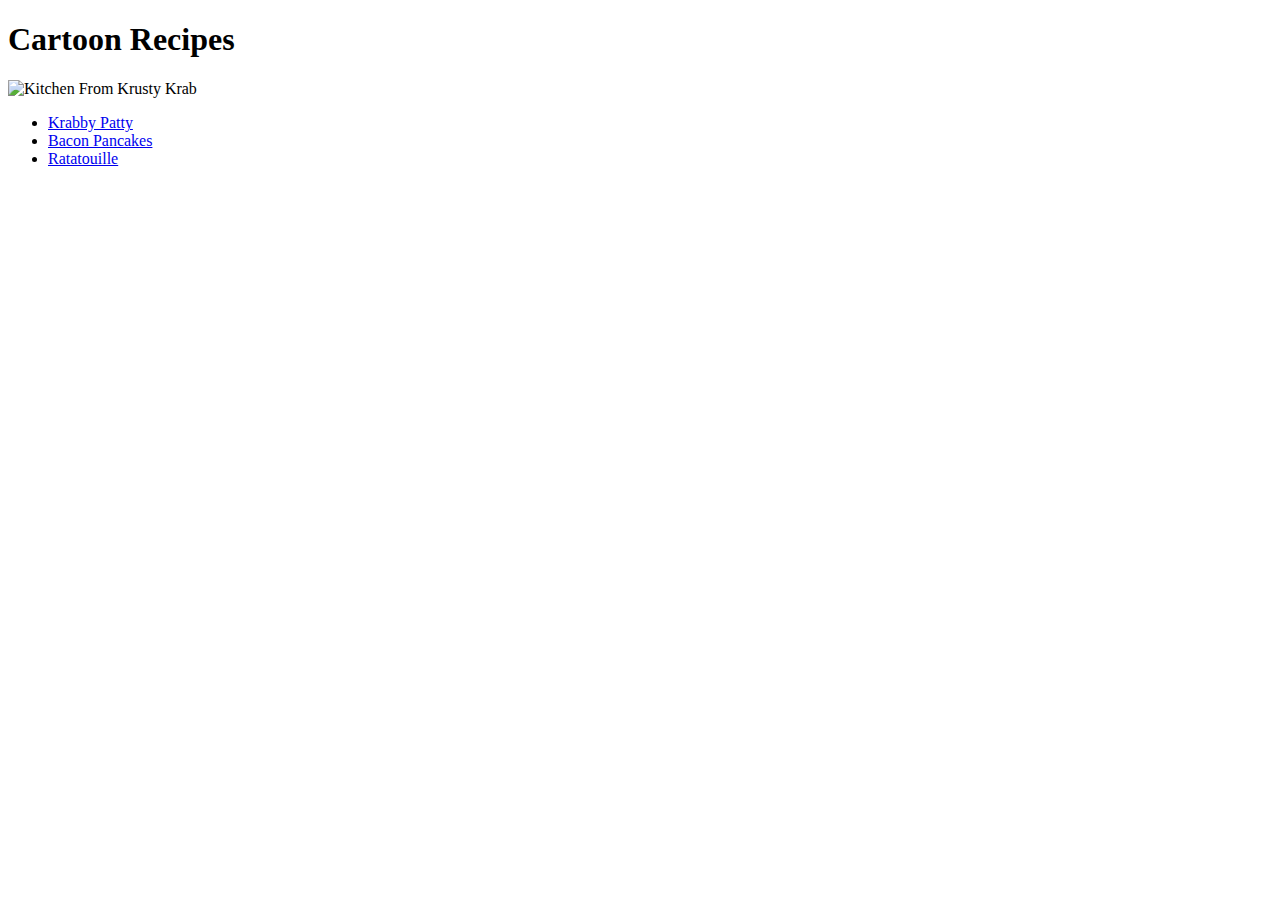
==== index.html @ 76165fe6 "Create basic homepage and links to three other recipe pages" ====
<!DOCTYPE html>
<html lang="en">

    <head>
        <meta charset="utf-8">
        <title>Cartoon Recipes</title>
    </head>


    <body>
        <h1>Cartoon Recipes</h1>
        <img src="img/kitchen.jpg" alt="Kitchen From Krusty Krab">
        <ul>
            <li><a href="recipes/krabbypatty.html">Krabby Patty</a></li>
            <li><a href="recipes/baconpancakes.html">Bacon Pancakes</a></li>
            <li><a href="recipes/rat.html">Ratatouille</a></li>
        </ul>
    </body>

</html>
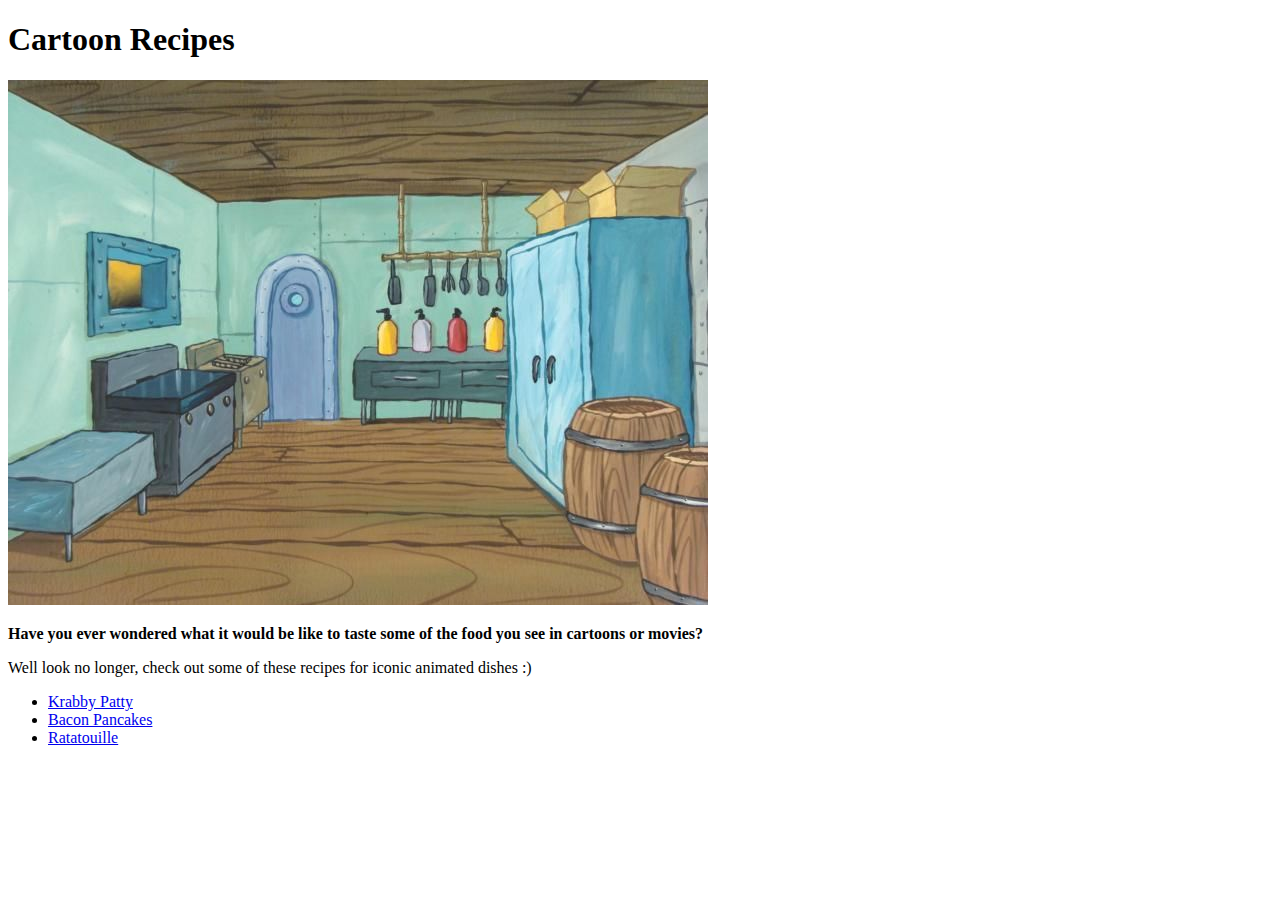
==== commit 598a47b8: "Add img, directions, and ingredient list to baconpancakes and rat pages" ====
--- a/index.html
+++ b/index.html
@@ -10,6 +10,8 @@
     <body>
         <h1>Cartoon Recipes</h1>
         <img src="img/kitchen.jpg" alt="Kitchen From Krusty Krab">
+        <p><strong>Have you ever wondered what it would be like to taste some of the food you see in cartoons or movies?</strong></p>
+        <p>Well look no longer, check out some of these recipes for iconic animated dishes :)</p>
         <ul>
             <li><a href="recipes/krabbypatty.html">Krabby Patty</a></li>
             <li><a href="recipes/baconpancakes.html">Bacon Pancakes</a></li>
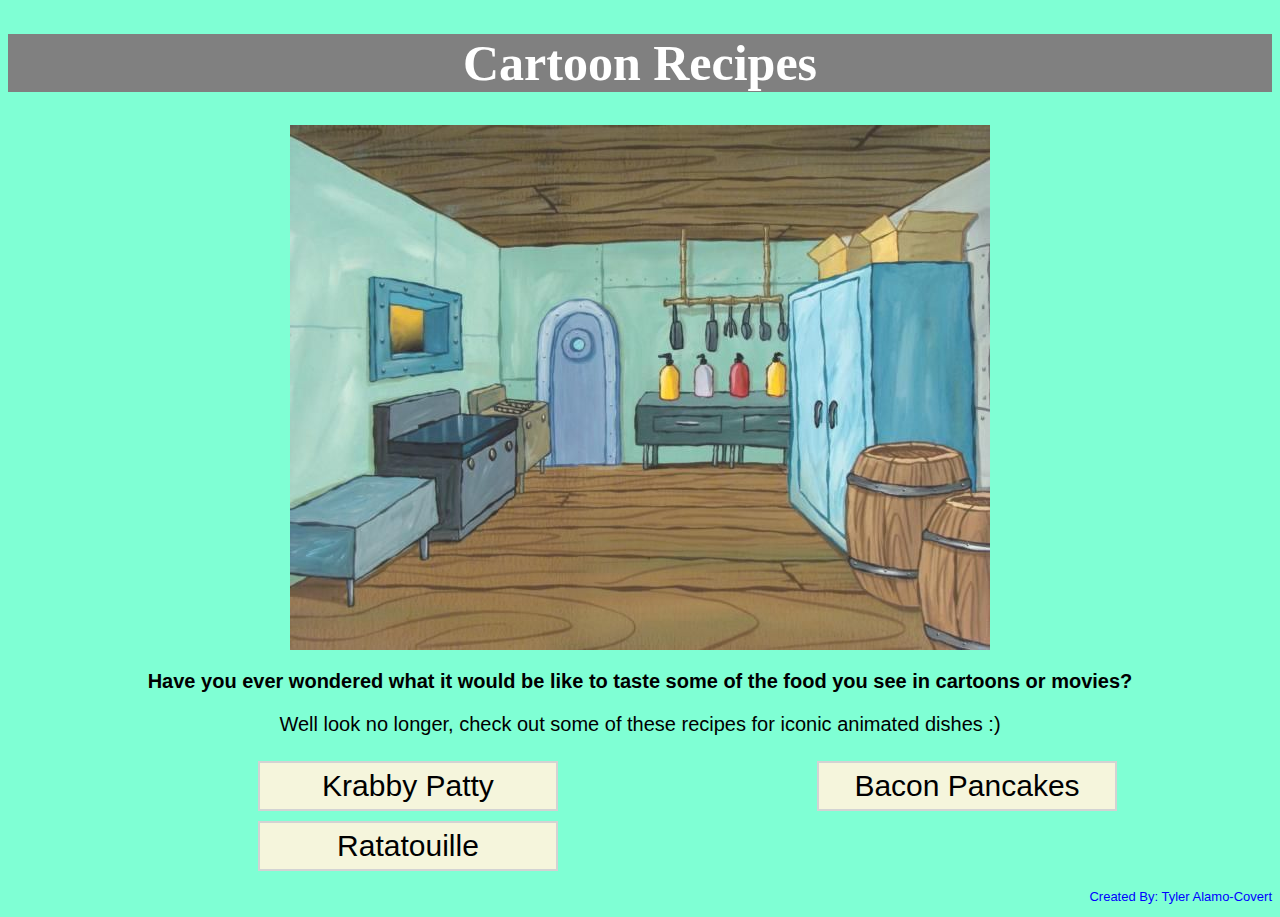
==== commit 20f0bdbc: "Add CSS files and start to style the homepage" ====
--- a/index.html
+++ b/index.html
@@ -3,20 +3,20 @@
 
     <head>
         <meta charset="utf-8">
+        <link rel="stylesheet" href="style.css">
         <title>Cartoon Recipes</title>
     </head>
 
 
     <body>
         <h1>Cartoon Recipes</h1>
-        <img src="img/kitchen.jpg" alt="Kitchen From Krusty Krab">
-        <p><strong>Have you ever wondered what it would be like to taste some of the food you see in cartoons or movies?</strong></p>
-        <p>Well look no longer, check out some of these recipes for iconic animated dishes :)</p>
-        <ul>
-            <li><a href="recipes/krabbypatty.html">Krabby Patty</a></li>
-            <li><a href="recipes/baconpancakes.html">Bacon Pancakes</a></li>
-            <li><a href="recipes/rat.html">Ratatouille</a></li>
-        </ul>
+        <img src="img/kitchen.jpg" alt="Kitchen From Krusty Krab" class="center">
+        <p class="general"><strong>Have you ever wondered what it would be like to taste some of the food you see in cartoons or movies?</strong></p>
+        <p class="general">Well look no longer, check out some of these recipes for iconic animated dishes :)</p>
+        <a href="recipes/krabbypatty.html"><button class="button">Krabby Patty</button></a>
+        <a href="recipes/baconpancakes.html"><button class="button">Bacon Pancakes</button></a>
+        <a href="recipes/rat.html"><button class="button">Ratatouille</button></a>
+        <p id="author">Created By: Tyler Alamo-Covert</p>
     </body>
 
 </html>--- a/style.css
+++ b/style.css
@@ -0,0 +1,36 @@
+*{background-color: aquamarine;}
+
+#author{
+    color:blue;
+    font-size: small;
+    text-align: right;
+    font-family: 'Lucida Sans', 'Lucida Sans Regular', 'Lucida Grande', 'Lucida Sans Unicode', Geneva, Verdana, sans-serif;
+}
+.general {
+    font-family: 'Lucida Sans', 'Lucida Sans Regular', 'Lucida Grande', 'Lucida Sans Unicode', Geneva, Verdana, sans-serif;
+    text-align: center;
+    font-size: 20px;
+}
+
+h1{
+    font-size: 50px;
+    color: white;
+    background-color: gray;
+    text-align: center;
+}
+
+.center{
+    display: block;
+    margin-left: auto;
+    margin-right: auto;
+}
+
+.button{
+    background-color: beige;
+    font-size: 30px;
+    margin: 5px;
+    border: 2px solid lightgrey;
+    height: 50px;
+    width: 300px;
+    margin-left: 250px;
+}